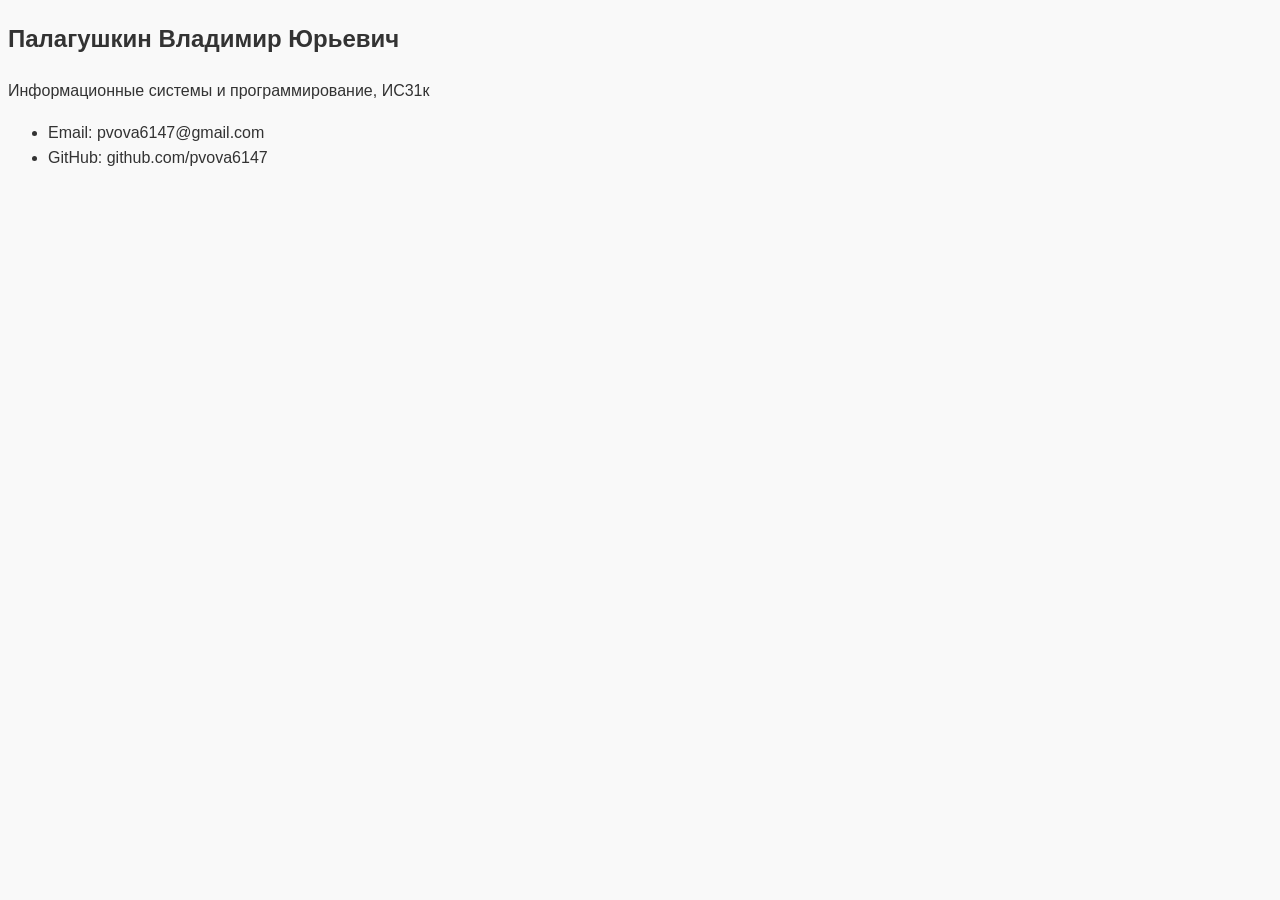
==== index.html @ eabf15e0 "Add contacts and styling for [Палагушкин]" ====
<!DOCTYPE html>
<html lang="en">
<head>
    <meta charset="UTF-8">
    <meta name="viewport" content="width=device-width, initial-scale=1.0">
    <title>Main Page</title>
    <link rel="stylesheet" href="style.css">
</head>
<body>
    <section class="user-profile">
       <h2>Палагушкин Владимир Юрьевич</h2>
       <p>Информационные системы и программирование, ИС31к</p>
   </section>
   <ul>
        <li>Email: pvova6147@gmail.com</li>
        <li>GitHub: github.com/pvova6147</li>
    </ul>

</body>
</html>
---- style.css ----
body {
    font-family: Arial, Helvetica, sans-serif;
    line-height: 1.6;
    color: #333;
    background-color: #f9f9f9;
}

p {
    margin-bottom: 15px;
    line-height: 1.6;
}
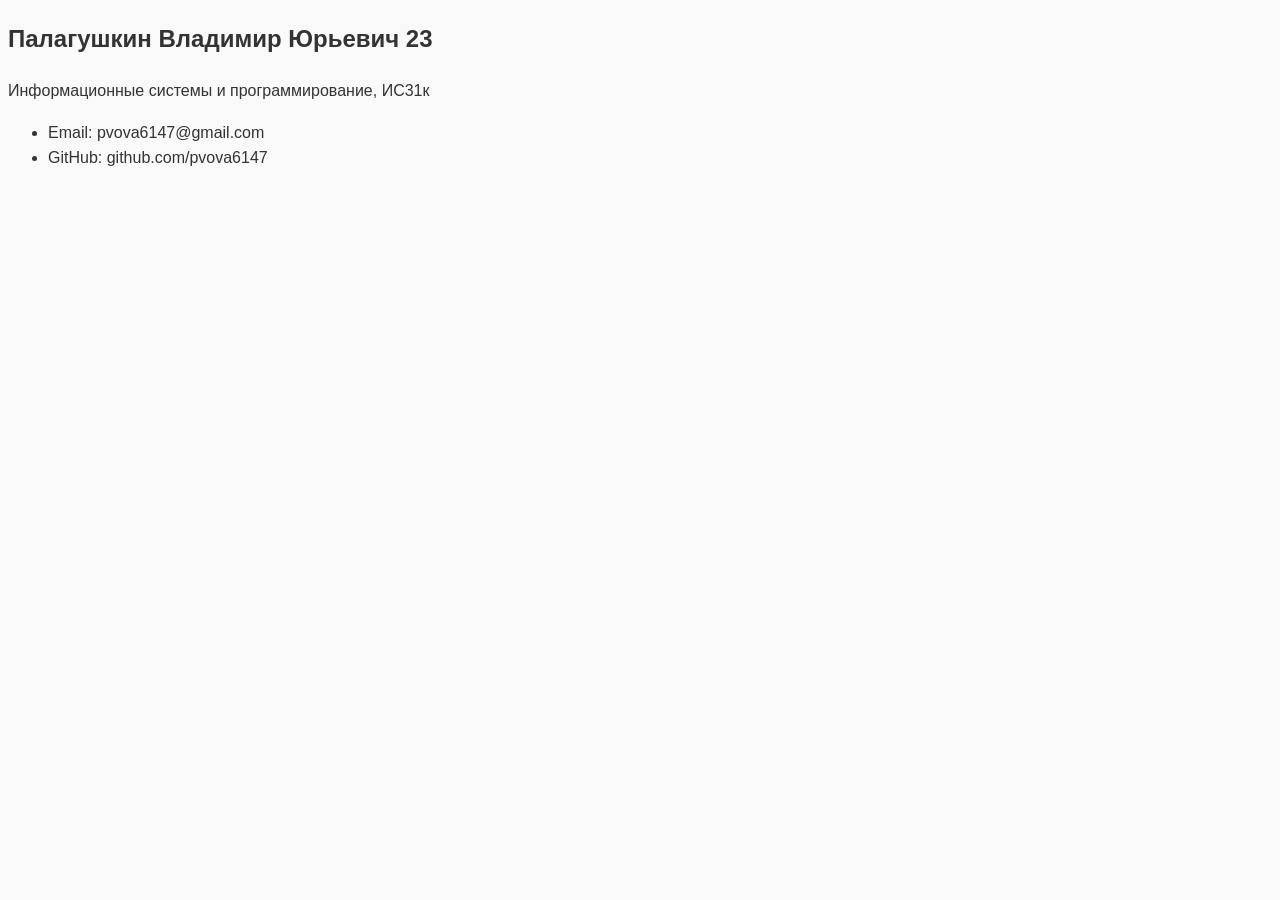
==== commit 99764f3a: "Update header in branch A" ====
--- a/index.html
+++ b/index.html
@@ -8,7 +8,7 @@
 </head>
 <body>
     <section class="user-profile">
-       <h2>Палагушкин Владимир Юрьевич</h2>
+       <h2>Палагушкин Владимир Юрьевич 23 </h2>
        <p>Информационные системы и программирование, ИС31к</p>
    </section>
    <ul>
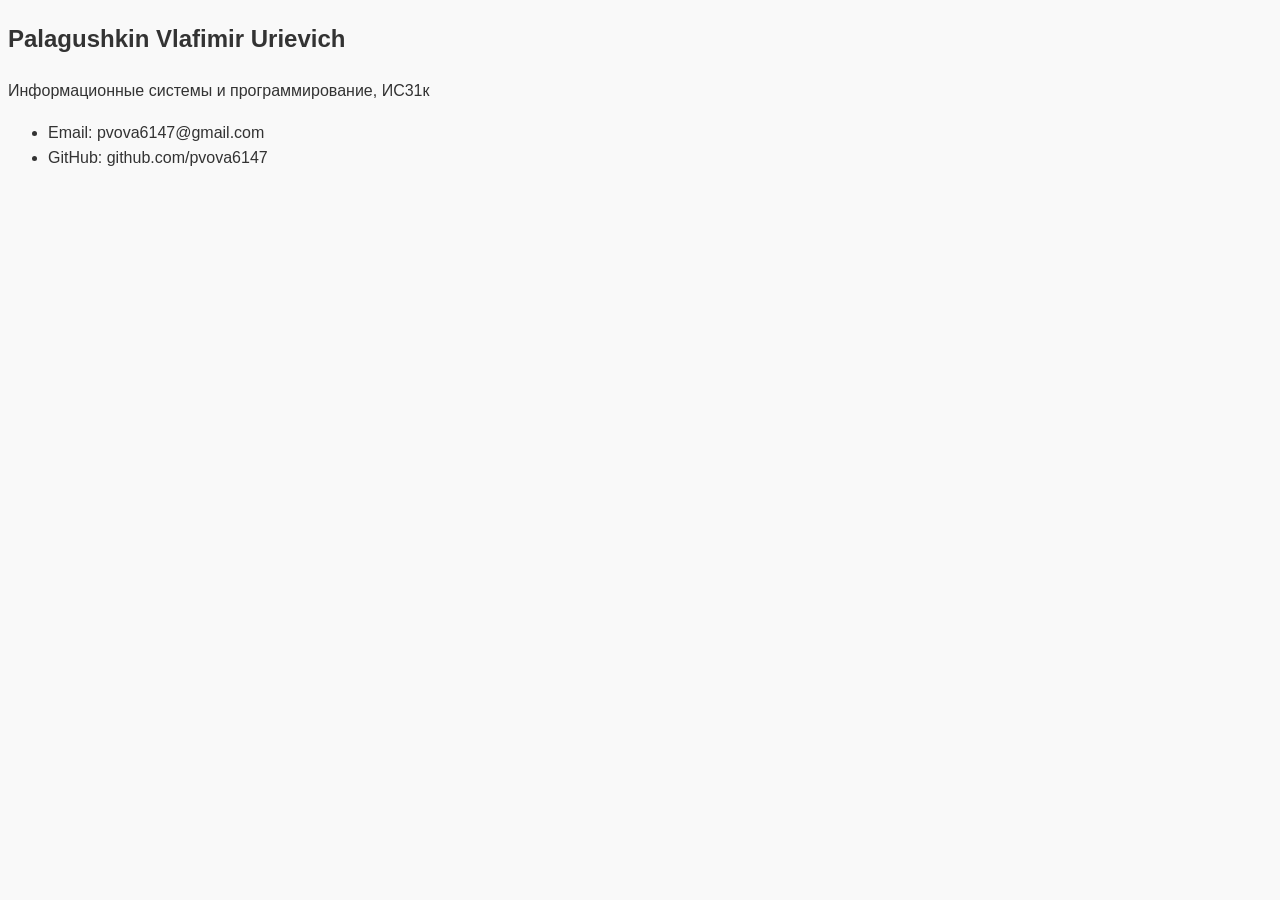
==== commit 809c59fe: "Merge branch 'feature/update-header-b' into main: conflict resolved" ====
--- a/index.html
+++ b/index.html
@@ -8,7 +8,10 @@
 </head>
 <body>
     <section class="user-profile">
-       <h2>Палагушкин Владимир Юрьевич 23 </h2>
+
+       <h2>Palagushkin Vlafimir Urievich</h2>
+
+
        <p>Информационные системы и программирование, ИС31к</p>
    </section>
    <ul>
